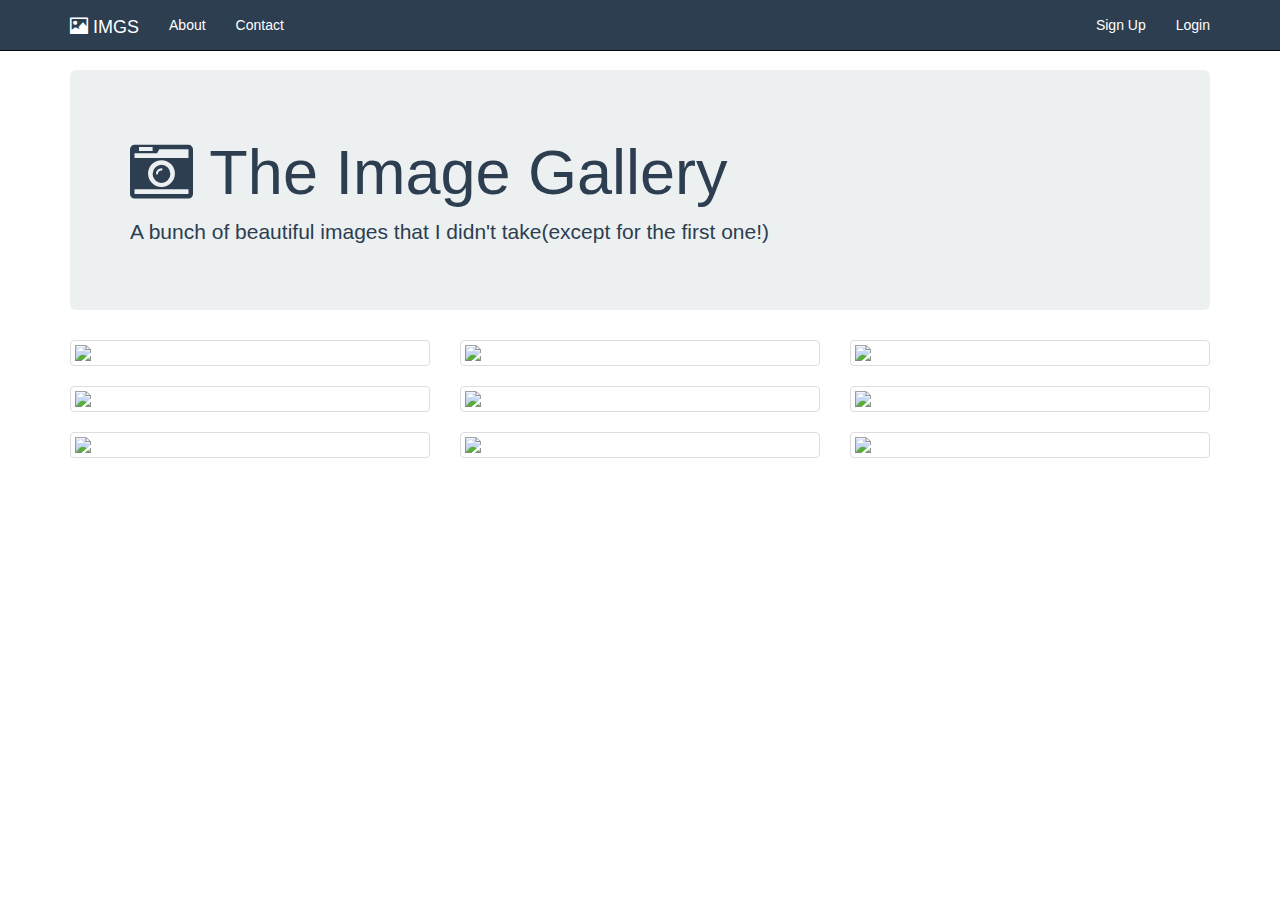
==== index.html @ 9f64c27a "add index file" ====
<!DOCTYPE html>
<html>
<head>
	<title>Bootstrap Navbars</title>
	<link rel="stylesheet" type="text/css" href="https://maxcdn.bootstrapcdn.com/bootstrap/3.3.5/css/bootstrap.min.css">
  <link rel="stylesheet" type="text/css" href="https://maxcdn.bootstrapcdn.com/font-awesome/4.4.0/css/font-awesome.min.css">
  <style type="text/css">
    body { padding-top: 70px; }
    .jumbotron {
      color: #2c3e50;
      background: #ecf0f1;

    }
    .navbar-inverse {
      background: #2c3e50;
      color: white;
    }
    .navbar-inverse .navbar-brand, .navbar-inverse a{
      color:white;
    }
    .navbar-inverse .navbar-nav>li>a {
      color: white;
    } 

  </style>

</head>
<body>
	<nav class="navbar navbar-inverse navbar-fixed-top">
		<div class="container">
			<div class="navbar-header">
				 <button type="button" class="navbar-toggle collapsed" data-toggle="collapse" data-target="#bs-nav-demo" aria-expanded="false">
	        <span class="sr-only">Toggle navigation</span>
	        <span class="icon-bar"></span>
	        <span class="icon-bar"></span>
	        <span class="icon-bar"></span>
	      </button>
				<a href="#" class="navbar-brand"><span class="glyphicon glyphicon-picture"></span> IMGS</a>
			</div>
			<div class="collapse navbar-collapse" id="bs-nav-demo">
				<ul class="nav navbar-nav">
					<li><a href="#">About</a></li>
					<li><a href="#">Contact</a></li>
				</ul>
				<ul class="nav navbar-nav navbar-right">
					<li><a href="#">Sign Up</a></li>
					<li><a href="#">Login</a></li>
				</ul>
			</div>
		</div>
	</nav>

  <div class="container">

  <div class="jumbotron">
    <h1><i class="fa fa-camera-retro"></i></span> The Image Gallery </h1>
    <p>A bunch of beautiful images that I didn't take(except for the first one!)</p> 
  </div>

    <div class="row">
      <div class="col-lg-4 col-sm-6">
        <div class="thumbnail">
          <img src="http://i.imgur.com/qK42fUu.jpg">
        </div>
      </div>
      <div class="col-lg-4 col-sm-6">
        <div class="thumbnail">
          <img src="https://images.unsplash.com/photo-1435771112039-1e5b2bcad966?dpr=2&fit=crop&fm=jpg&h=825&q=50&w=1450">
        </div>
      </div>
      <div class="col-lg-4 col-sm-6">
        <div class="thumbnail">
          <img src="https://images.unsplash.com/photo-1442406964439-e46ab8eff7c4?dpr=2&fit=crop&fm=jpg&h=825&q=50&w=1450">
        </div>
      </div>
      <div class="col-lg-4 col-sm-6">
        <div class="thumbnail">
          <img src="https://images.unsplash.com/photo-1439524970634-649c37a69e5c?ixlib=rb-0.3.5&q=80&fm=jpg&crop=entropy&w=1450&h=825&fit=crop&s=bfda9916c885869b43b70738693428d9">
        </div>
      </div>
      <div class="col-lg-4 col-sm-6">
        <div class="thumbnail">
          <img src="https://images.unsplash.com/photo-1444090542259-0af8fa96557e?dpr=2&fit=crop&fm=jpg&h=825&q=50&w=1450">
        </div>
      </div>
      <div class="col-lg-4 col-sm-6">
        <div class="thumbnail">
          <img src="https://images.unsplash.com/photo-1434543177303-ef2cc7707e0d?dpr=2&fit=crop&fm=jpg&h=825&q=50&w=1450">
        </div>
      </div>
      <div class="col-lg-4 col-sm-6">
        <div class="thumbnail">
          <img src="https://images.unsplash.com/photo-1436262513933-a0b06755c784?dpr=2&fit=crop&fm=jpg&h=825&q=50&w=1450">
        </div>
      </div>
      <div class="col-lg-4 col-sm-6">
        <div class="thumbnail">
          <img src="https://images.unsplash.com/photo-1439396087961-98bc12c21176?dpr=2&fit=crop&fm=jpg&h=825&q=50&w=1450">
        </div>
      </div>
      <div class="col-lg-4 col-sm-6">
        <div class="thumbnail">
          <img src="https://images.unsplash.com/photo-1439694458393-78ecf14da7f9?dpr=2&fit=crop&fm=jpg&h=825&q=50&w=1450">
      </div>
    </div>
  </div>

<script src="https://code.jquery.com/jquery-2.1.4.js"></script>
<script src="https://maxcdn.bootstrapcdn.com/bootstrap/3.3.5/js/bootstrap.min.js"></script>
</body>
</html>
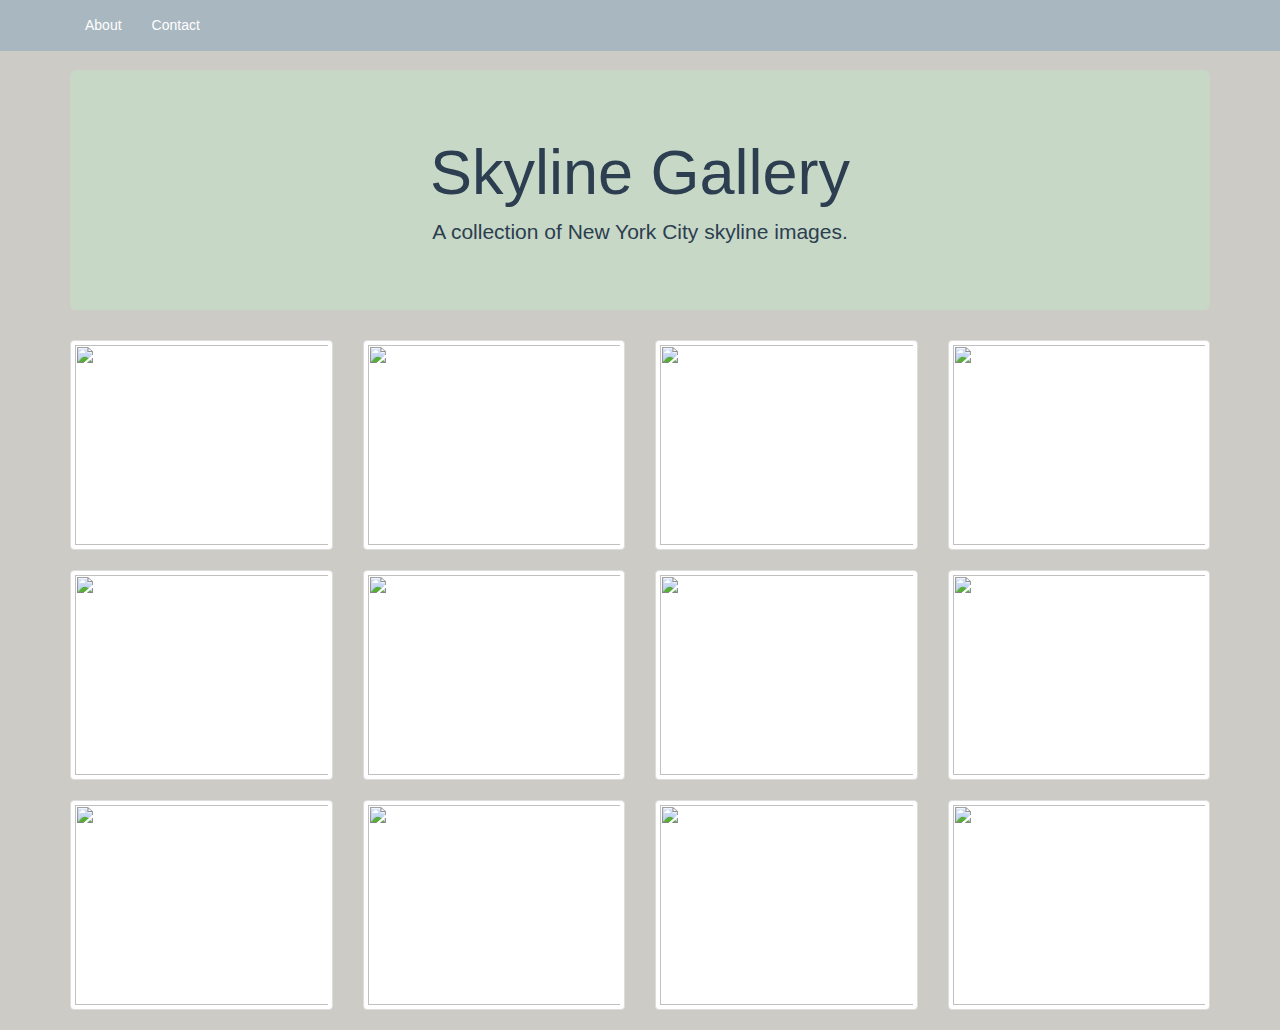
==== commit 3738833b: "first edit" ====
--- a/index.html
+++ b/index.html
@@ -1,110 +1,100 @@
 <!DOCTYPE html>
 <html>
-<head>
-	<title>Bootstrap Navbars</title>
-	<link rel="stylesheet" type="text/css" href="https://maxcdn.bootstrapcdn.com/bootstrap/3.3.5/css/bootstrap.min.css">
-  <link rel="stylesheet" type="text/css" href="https://maxcdn.bootstrapcdn.com/font-awesome/4.4.0/css/font-awesome.min.css">
-  <style type="text/css">
-    body { padding-top: 70px; }
-    .jumbotron {
-      color: #2c3e50;
-      background: #ecf0f1;
-
-    }
-    .navbar-inverse {
-      background: #2c3e50;
-      color: white;
-    }
-    .navbar-inverse .navbar-brand, .navbar-inverse a{
-      color:white;
-    }
-    .navbar-inverse .navbar-nav>li>a {
-      color: white;
-    } 
-
-  </style>
-
-</head>
-<body>
-	<nav class="navbar navbar-inverse navbar-fixed-top">
-		<div class="container">
-			<div class="navbar-header">
-				 <button type="button" class="navbar-toggle collapsed" data-toggle="collapse" data-target="#bs-nav-demo" aria-expanded="false">
-	        <span class="sr-only">Toggle navigation</span>
-	        <span class="icon-bar"></span>
-	        <span class="icon-bar"></span>
-	        <span class="icon-bar"></span>
-	      </button>
-				<a href="#" class="navbar-brand"><span class="glyphicon glyphicon-picture"></span> IMGS</a>
-			</div>
-			<div class="collapse navbar-collapse" id="bs-nav-demo">
-				<ul class="nav navbar-nav">
-					<li><a href="#">About</a></li>
-					<li><a href="#">Contact</a></li>
-				</ul>
-				<ul class="nav navbar-nav navbar-right">
-					<li><a href="#">Sign Up</a></li>
-					<li><a href="#">Login</a></li>
-				</ul>
-			</div>
-		</div>
-	</nav>
-
-  <div class="container">
-
-  <div class="jumbotron">
-    <h1><i class="fa fa-camera-retro"></i></span> The Image Gallery </h1>
-    <p>A bunch of beautiful images that I didn't take(except for the first one!)</p> 
-  </div>
-
-    <div class="row">
-      <div class="col-lg-4 col-sm-6">
-        <div class="thumbnail">
-          <img src="http://i.imgur.com/qK42fUu.jpg">
+    <head>
+        <title>Skyline Gallery</title>
+        <link rel="stylesheet" type="text/css" href="https://maxcdn.bootstrapcdn.com/bootstrap/3.3.5/css/bootstrap.min.css">
+        <link rel="stylesheet" type="text/css" href="https://maxcdn.bootstrapcdn.com/font-awesome/4.4.0/css/font-awesome.min.css">
+        <link rel="stylesheet" type="text/css" href="css/skyline.css">
+    </head>
+    
+    <body>
+        <nav class="navbar navbar-fixed-top">
+            <div class="container">
+			    <div class="navbar-header">
+    			    <button type="button" class="navbar-toggle collapsed" data-toggle="collapse" data-target="#bs-nav-demo" aria-expanded="false">
+            	        <span class="sr-only">Toggle navigation</span>
+            	        <span class="icon-bar"></span>
+            	        <span class="icon-bar"></span>
+            	        <span class="icon-bar"></span>
+    	            </button>
+			    </div>
+			    <div class="collapse navbar-collapse" id="bs-nav-demo">
+    				<ul class="nav navbar-nav">
+    					<li><a href="#">About</a></li>
+    					<li><a href="#">Contact</a></li>
+    				</ul>
+			    </div>
+		    </div>
+	    </nav>
+        <div class="container">
+            <div class="jumbotron">
+                <h1>Skyline Gallery </h1>
+                <p>A collection of New York City skyline images.</p> 
+            </div>
+            <div class="row">
+                <div class="col-lg-3 col-sm-6">
+                    <div class="thumbnail">
+                        <img src="https://static.pexels.com/photos/2324/skyline-buildings-new-york-skyscrapers.jpg">
+                    </div>
+                </div>
+                <div class="col-lg-3 col-sm-6">
+                    <div class="thumbnail">
+                        <img src="https://static.pexels.com/photos/26460/pexels-photo-26460.jpg">
+                    </div>
+                </div>
+                <div class="col-lg-3 col-sm-6">
+                    <div class="thumbnail">
+                        <img src="https://static.pexels.com/photos/1188/city-landmark-lights-night.jpg">
+                    </div>
+                </div>
+                <div class="col-lg-3 col-sm-6">
+                    <div class="thumbnail">
+                        <img src="https://static.pexels.com/photos/12573/photo-1443453489887-98f56bc5bb38.jpeg">
+                    </div>
+                </div>                
+                <div class="col-lg-3 col-sm-6">
+                    <div class="thumbnail">
+                        <img src="https://static.pexels.com/photos/1200/snow-bench-man-person.jpeg">
+                    </div>
+                </div>                
+                <div class="col-lg-3 col-sm-6">
+                    <div class="thumbnail">
+                        <img src="https://static.pexels.com/photos/37646/new-york-skyline-new-york-city-city-37646.jpeg">
+                    </div>
+                </div>                
+                <div class="col-lg-3 col-sm-6">
+                    <div class="thumbnail">
+                        <img src="https://static.pexels.com/photos/7837/pexels-photo.jpg">
+                    </div>
+                </div>                
+                <div class="col-lg-3 col-sm-6">
+                    <div class="thumbnail">
+                        <img src="https://static.pexels.com/photos/25521/pexels-photo-25521.jpg">
+                    </div>
+                </div>                
+                <div class="col-lg-3 col-sm-6">
+                    <div class="thumbnail">
+                        <img src="https://static.pexels.com/photos/105626/pexels-photo-105626.jpeg">
+                    </div>
+                </div>                
+                <div class="col-lg-3 col-sm-6">
+                    <div class="thumbnail">
+                        <img src="https://static.pexels.com/photos/7804/pexels-photo.jpg">
+                    </div>
+                </div>                
+                <div class="col-lg-3 col-sm-6">
+                    <div class="thumbnail">
+                        <img src="https://static.pexels.com/photos/30401/pexels-photo-30401.jpg">
+                    </div>
+                </div>                
+                <div class="col-lg-3 col-sm-6">
+                    <div class="thumbnail">
+                        <img src="https://static.pexels.com/photos/7613/pexels-photo.jpg">
+                    </div>
+                </div>            
+                
+            </div>
         </div>
-      </div>
-      <div class="col-lg-4 col-sm-6">
-        <div class="thumbnail">
-          <img src="https://images.unsplash.com/photo-1435771112039-1e5b2bcad966?dpr=2&fit=crop&fm=jpg&h=825&q=50&w=1450">
-        </div>
-      </div>
-      <div class="col-lg-4 col-sm-6">
-        <div class="thumbnail">
-          <img src="https://images.unsplash.com/photo-1442406964439-e46ab8eff7c4?dpr=2&fit=crop&fm=jpg&h=825&q=50&w=1450">
-        </div>
-      </div>
-      <div class="col-lg-4 col-sm-6">
-        <div class="thumbnail">
-          <img src="https://images.unsplash.com/photo-1439524970634-649c37a69e5c?ixlib=rb-0.3.5&q=80&fm=jpg&crop=entropy&w=1450&h=825&fit=crop&s=bfda9916c885869b43b70738693428d9">
-        </div>
-      </div>
-      <div class="col-lg-4 col-sm-6">
-        <div class="thumbnail">
-          <img src="https://images.unsplash.com/photo-1444090542259-0af8fa96557e?dpr=2&fit=crop&fm=jpg&h=825&q=50&w=1450">
-        </div>
-      </div>
-      <div class="col-lg-4 col-sm-6">
-        <div class="thumbnail">
-          <img src="https://images.unsplash.com/photo-1434543177303-ef2cc7707e0d?dpr=2&fit=crop&fm=jpg&h=825&q=50&w=1450">
-        </div>
-      </div>
-      <div class="col-lg-4 col-sm-6">
-        <div class="thumbnail">
-          <img src="https://images.unsplash.com/photo-1436262513933-a0b06755c784?dpr=2&fit=crop&fm=jpg&h=825&q=50&w=1450">
-        </div>
-      </div>
-      <div class="col-lg-4 col-sm-6">
-        <div class="thumbnail">
-          <img src="https://images.unsplash.com/photo-1439396087961-98bc12c21176?dpr=2&fit=crop&fm=jpg&h=825&q=50&w=1450">
-        </div>
-      </div>
-      <div class="col-lg-4 col-sm-6">
-        <div class="thumbnail">
-          <img src="https://images.unsplash.com/photo-1439694458393-78ecf14da7f9?dpr=2&fit=crop&fm=jpg&h=825&q=50&w=1450">
-      </div>
-    </div>
-  </div>
-
 <script src="https://code.jquery.com/jquery-2.1.4.js"></script>
 <script src="https://maxcdn.bootstrapcdn.com/bootstrap/3.3.5/js/bootstrap.min.js"></script>
 </body>
--- a/css/skyline.css
+++ b/css/skyline.css
@@ -0,0 +1,41 @@
+body { 
+    padding-top: 70px;
+    background: #cccbc6;
+}
+
+.jumbotron {
+    color: #2c3e50;
+    background: #c7d8c6;
+}
+
+.navbar {
+    background: #a9b7c0;
+    color: white;
+}
+
+.navbar .navbar-brand, .navbar a {
+    color:white;
+}
+
+.navbar .navbar-nav>li>a {
+    color: white;
+} 
+
+h1 {  
+    text-align: center;
+}
+
+p {  
+    text-align: center;
+}
+
+.thumbnail img { 
+    min-height:200px; 
+    height:200px; 
+    width: 400px;
+} 
+
+.navbar {
+    border-color: #a9b7c0;
+}
+
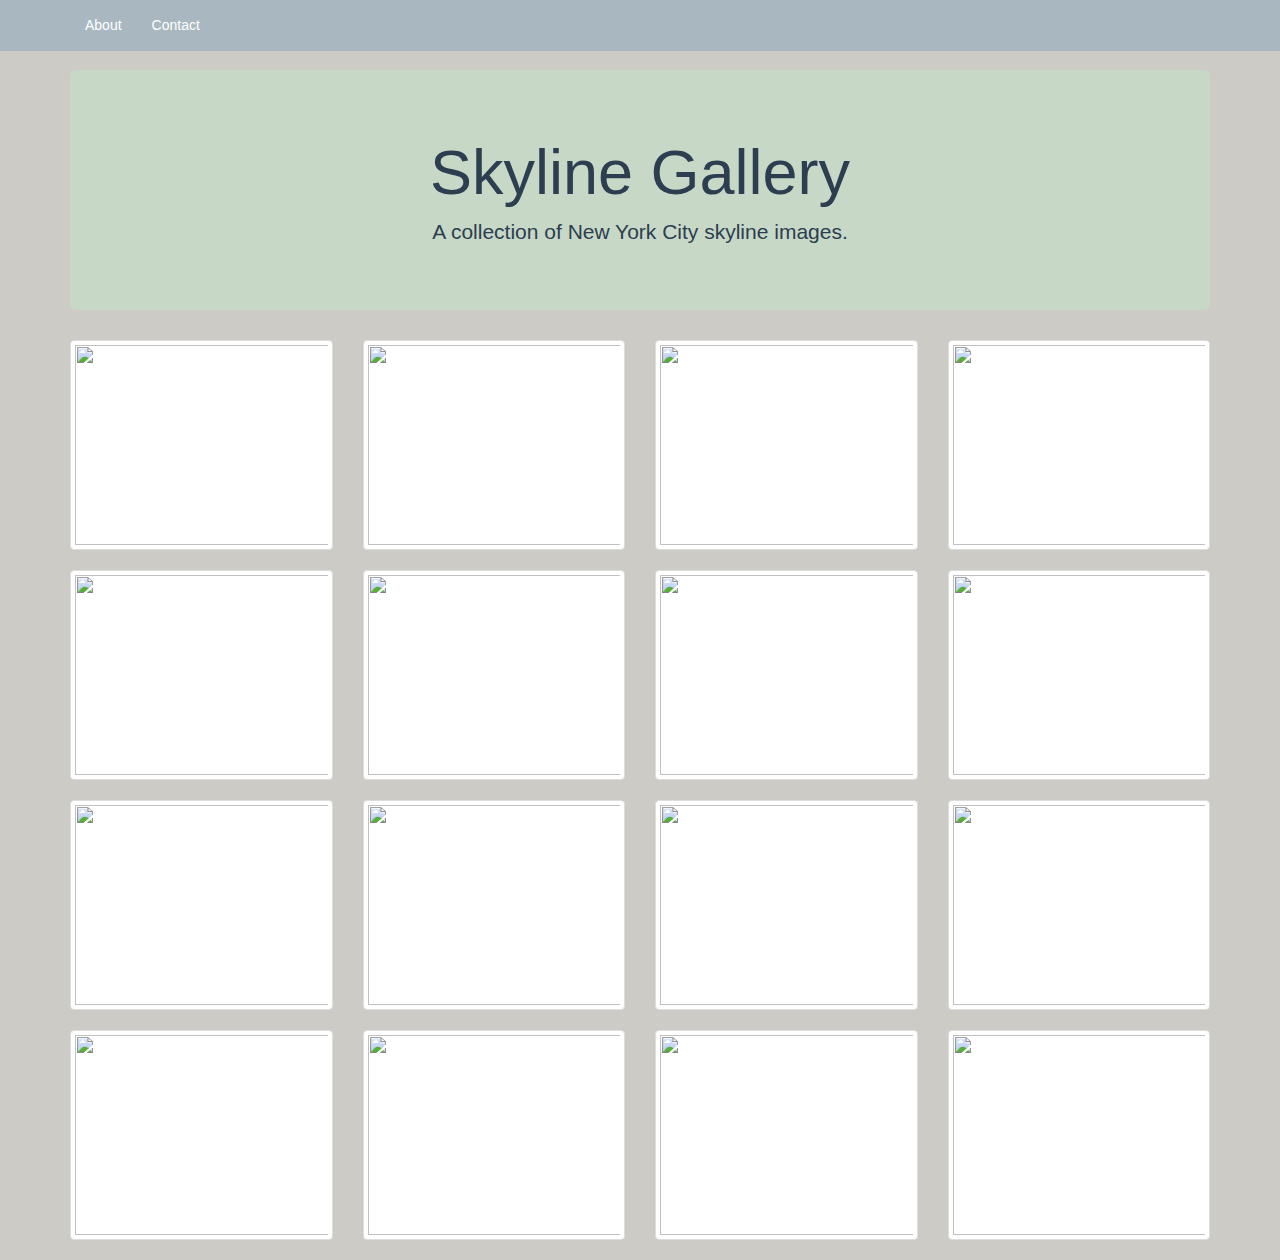
==== commit 5b860ea1: "update about and contact pages" ====
--- a/index.html
+++ b/index.html
@@ -20,8 +20,8 @@
 			    </div>
 			    <div class="collapse navbar-collapse" id="bs-nav-demo">
     				<ul class="nav navbar-nav">
-    					<li><a href="#">About</a></li>
-    					<li><a href="#">Contact</a></li>
+    					<li><a href="about.html">About</a></li>
+    					<li><a href="contact.html">Contact</a></li>
     				</ul>
 			    </div>
 		    </div>
@@ -92,7 +92,26 @@
                         <img src="https://static.pexels.com/photos/7613/pexels-photo.jpg">
                     </div>
                 </div>            
-                
+                <div class="col-lg-3 col-sm-6">
+                    <div class="thumbnail">
+                        <img src="https://static.pexels.com/photos/26690/pexels-photo-26690.jpg">
+                    </div>
+                </div>      
+                <div class="col-lg-3 col-sm-6">
+                    <div class="thumbnail">
+                        <img src="https://static.pexels.com/photos/28221/pexels-photo-28221.jpg">
+                    </div>
+                </div>                   
+                <div class="col-lg-3 col-sm-6">
+                    <div class="thumbnail">
+                        <img src="https://static.pexels.com/photos/2773/city-skyline-skyscrapers-top.jpg">
+                    </div>
+                </div>                   
+                <div class="col-lg-3 col-sm-6">
+                    <div class="thumbnail">
+                        <img src="https://static.pexels.com/photos/1440/city-road-street-buildings.jpg">
+                    </div>
+                </div>   
             </div>
         </div>
 <script src="https://code.jquery.com/jquery-2.1.4.js"></script>
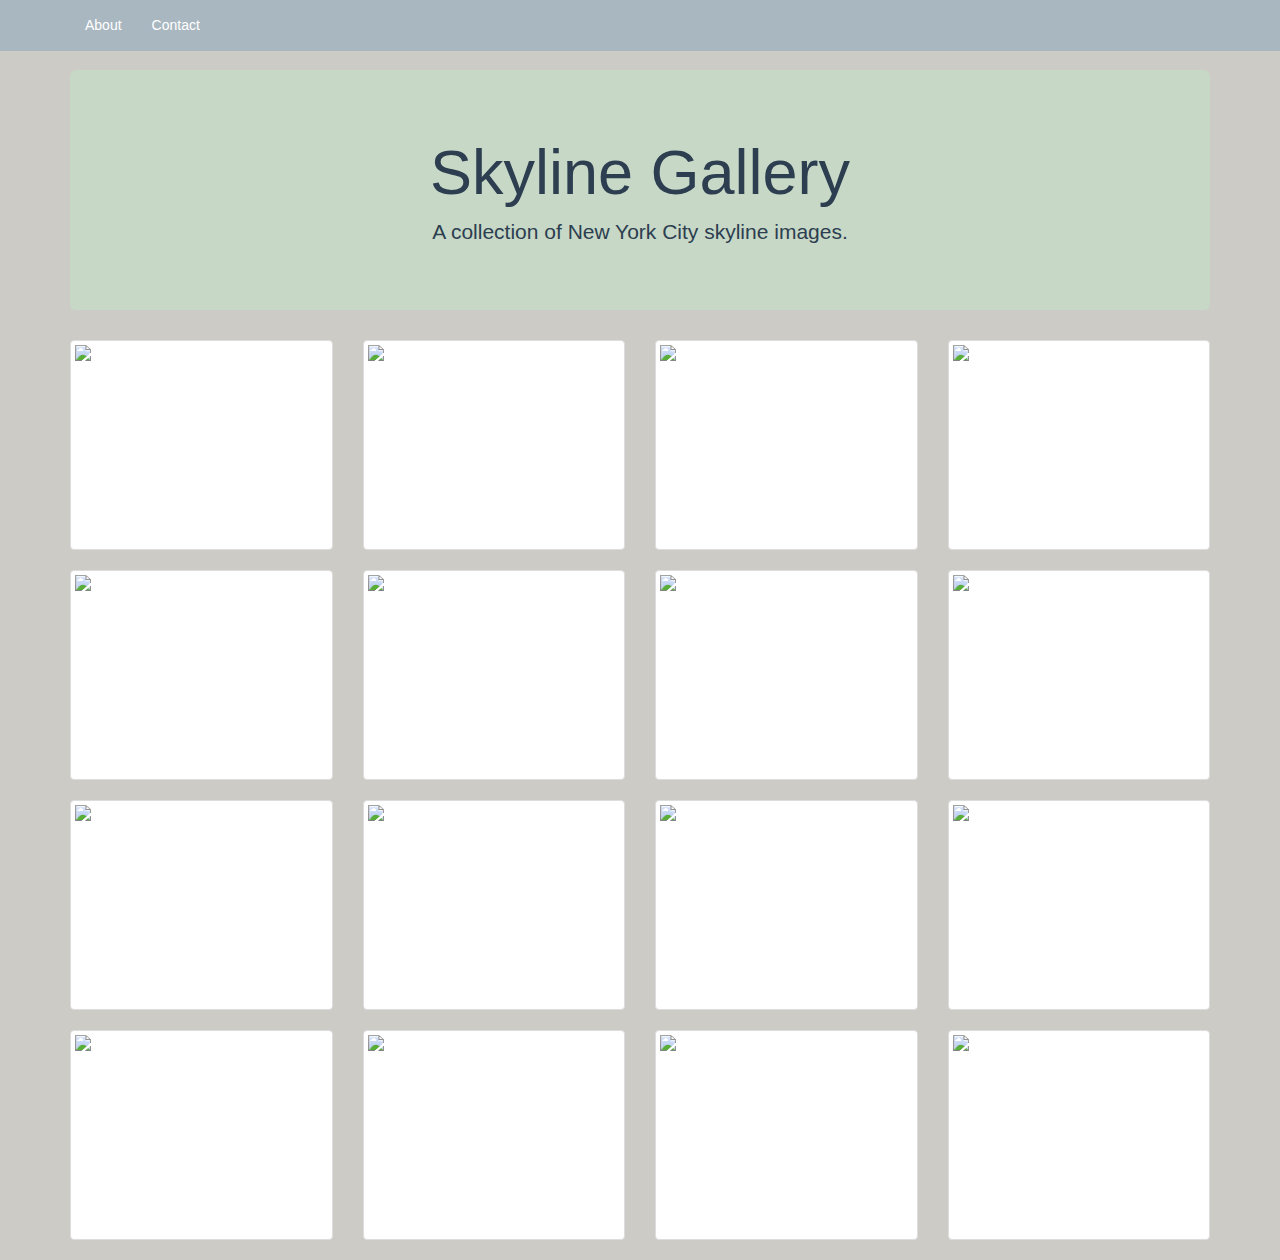
==== commit 5d342a00: "images with lightbox complete" ====
--- a/index.html
+++ b/index.html
@@ -2,9 +2,15 @@
 <html>
     <head>
         <title>Skyline Gallery</title>
+        <!-- jQuery -->
+        <script src="https://code.jquery.com/jquery-2.1.4.js"></script>
+        <!-- Bootstrap -->
         <link rel="stylesheet" type="text/css" href="https://maxcdn.bootstrapcdn.com/bootstrap/3.3.5/css/bootstrap.min.css">
         <link rel="stylesheet" type="text/css" href="https://maxcdn.bootstrapcdn.com/font-awesome/4.4.0/css/font-awesome.min.css">
-        <link rel="stylesheet" type="text/css" href="css/skyline.css">
+        <script src="https://maxcdn.bootstrapcdn.com/bootstrap/3.3.5/js/bootstrap.min.js"></script>
+        <link rel="stylesheet" type="text/css" href="css/skyline.css">       
+        <link rel="stylesheet" type="text/css" href="lightbox-4.0.2/dist/ekko-lightbox.css">
+        <script src="lightbox-4.0.2/dist/ekko-lightbox.js"></script>
     </head>
     
     <body>
@@ -34,88 +40,124 @@
             <div class="row">
                 <div class="col-lg-3 col-sm-6">
                     <div class="thumbnail">
-                        <img src="https://static.pexels.com/photos/2324/skyline-buildings-new-york-skyscrapers.jpg">
+                        <a href="https://static.pexels.com/photos/26460/pexels-photo-26460.jpg" data-toggle="lightbox">
+                            <img src="https://static.pexels.com/photos/26460/pexels-photo-26460.jpg" class="img-fluid">
+                        </a>
+                    </div>
+                </div>         
+                <div class="col-lg-3 col-sm-6">
+                    <div class="thumbnail">
+                        <a href="https://static.pexels.com/photos/2324/skyline-buildings-new-york-skyscrapers.jpg" data-toggle="lightbox">
+                            <img src="https://static.pexels.com/photos/2324/skyline-buildings-new-york-skyscrapers.jpg" class="img-fluid">
+                        </a>
                     </div>
                 </div>
                 <div class="col-lg-3 col-sm-6">
                     <div class="thumbnail">
-                        <img src="https://static.pexels.com/photos/26460/pexels-photo-26460.jpg">
+                        <a href="https://static.pexels.com/photos/1188/city-landmark-lights-night.jpg" data-toggle="lightbox">
+                            <img src="https://static.pexels.com/photos/1188/city-landmark-lights-night.jpg" class="img-fluid">
+                        </a>
                     </div>
                 </div>
                 <div class="col-lg-3 col-sm-6">
                     <div class="thumbnail">
-                        <img src="https://static.pexels.com/photos/1188/city-landmark-lights-night.jpg">
-                    </div>
-                </div>
-                <div class="col-lg-3 col-sm-6">
-                    <div class="thumbnail">
-                        <img src="https://static.pexels.com/photos/12573/photo-1443453489887-98f56bc5bb38.jpeg">
+                        <a href="https://static.pexels.com/photos/12573/photo-1443453489887-98f56bc5bb38.jpeg" data-toggle="lightbox">
+                            <img src="https://static.pexels.com/photos/12573/photo-1443453489887-98f56bc5bb38.jpeg" class="img-fluid">
+                        </a>
                     </div>
                 </div>                
                 <div class="col-lg-3 col-sm-6">
                     <div class="thumbnail">
-                        <img src="https://static.pexels.com/photos/1200/snow-bench-man-person.jpeg">
+                        <a href="https://static.pexels.com/photos/1200/snow-bench-man-person.jpeg" data-toggle="lightbox">
+                            <img src="https://static.pexels.com/photos/1200/snow-bench-man-person.jpeg" class="img-fluid">
+                        </a>
                     </div>
                 </div>                
                 <div class="col-lg-3 col-sm-6">
                     <div class="thumbnail">
-                        <img src="https://static.pexels.com/photos/37646/new-york-skyline-new-york-city-city-37646.jpeg">
+                        <a href="https://static.pexels.com/photos/37646/new-york-skyline-new-york-city-city-37646.jpeg" data-toggle="lightbox">
+                            <img src="https://static.pexels.com/photos/37646/new-york-skyline-new-york-city-city-37646.jpeg" class="img-fluid">
+                        </a>
                     </div>
                 </div>                
                 <div class="col-lg-3 col-sm-6">
                     <div class="thumbnail">
-                        <img src="https://static.pexels.com/photos/7837/pexels-photo.jpg">
+                        <a href="https://static.pexels.com/photos/7837/pexels-photo.jpg" data-toggle="lightbox">
+                            <img src="https://static.pexels.com/photos/7837/pexels-photo.jpg" class="img-fluid">
+                        </a>
                     </div>
                 </div>                
                 <div class="col-lg-3 col-sm-6">
                     <div class="thumbnail">
-                        <img src="https://static.pexels.com/photos/25521/pexels-photo-25521.jpg">
+                        <a href="https://static.pexels.com/photos/25521/pexels-photo-25521.jpg" data-toggle="lightbox">
+                            <img src="https://static.pexels.com/photos/25521/pexels-photo-25521.jpg" class="img-fluid">
+                        </a>
                     </div>
                 </div>                
                 <div class="col-lg-3 col-sm-6">
                     <div class="thumbnail">
-                        <img src="https://static.pexels.com/photos/105626/pexels-photo-105626.jpeg">
+                        <a href="https://static.pexels.com/photos/105626/pexels-photo-105626.jpeg" data-toggle="lightbox">
+                            <img src="https://static.pexels.com/photos/105626/pexels-photo-105626.jpeg" class="img-fluid">
+                        </a>
                     </div>
                 </div>                
                 <div class="col-lg-3 col-sm-6">
                     <div class="thumbnail">
-                        <img src="https://static.pexels.com/photos/7804/pexels-photo.jpg">
+                        <a href="https://static.pexels.com/photos/7804/pexels-photo.jpg" data-toggle="lightbox">
+                            <img src="https://static.pexels.com/photos/7804/pexels-photo.jpg" class="img-fluid">
+                        </a>
                     </div>
                 </div>                
                 <div class="col-lg-3 col-sm-6">
                     <div class="thumbnail">
-                        <img src="https://static.pexels.com/photos/30401/pexels-photo-30401.jpg">
+                        <a href="https://static.pexels.com/photos/30401/pexels-photo-30401.jpg" data-toggle="lightbox">
+                            <img src="https://static.pexels.com/photos/30401/pexels-photo-30401.jpg" class="img-fluid">
+                        </a>
                     </div>
                 </div>                
                 <div class="col-lg-3 col-sm-6">
                     <div class="thumbnail">
-                        <img src="https://static.pexels.com/photos/7613/pexels-photo.jpg">
+                        <a href="https://static.pexels.com/photos/7613/pexels-photo.jpg" data-toggle="lightbox">
+                            <img src="https://static.pexels.com/photos/7613/pexels-photo.jpg" class="img-fluid">
+                        </a>
                     </div>
                 </div>            
                 <div class="col-lg-3 col-sm-6">
                     <div class="thumbnail">
-                        <img src="https://static.pexels.com/photos/26690/pexels-photo-26690.jpg">
+                        <a href="https://static.pexels.com/photos/26690/pexels-photo-26690.jpg" data-toggle="lightbox">
+                            <img src="https://static.pexels.com/photos/26690/pexels-photo-26690.jpg" class="img-fluid">
+                        </a>
                     </div>
                 </div>      
                 <div class="col-lg-3 col-sm-6">
                     <div class="thumbnail">
-                        <img src="https://static.pexels.com/photos/28221/pexels-photo-28221.jpg">
+                        <a href="https://static.pexels.com/photos/28221/pexels-photo-28221.jpg" data-toggle="lightbox">
+                            <img src="https://static.pexels.com/photos/28221/pexels-photo-28221.jpg" class="img-fluid">
+                        </a>
                     </div>
                 </div>                   
                 <div class="col-lg-3 col-sm-6">
                     <div class="thumbnail">
-                        <img src="https://static.pexels.com/photos/2773/city-skyline-skyscrapers-top.jpg">
+                        <a href="https://static.pexels.com/photos/2773/city-skyline-skyscrapers-top.jpg" data-toggle="lightbox">
+                            <img src="https://static.pexels.com/photos/2773/city-skyline-skyscrapers-top.jpg" class="img-fluid">
+                        </a>
                     </div>
                 </div>                   
                 <div class="col-lg-3 col-sm-6">
                     <div class="thumbnail">
-                        <img src="https://static.pexels.com/photos/1440/city-road-street-buildings.jpg">
+                        <a href="https://static.pexels.com/photos/1440/city-road-street-buildings.jpg" data-toggle="lightbox">
+                            <img src="https://static.pexels.com/photos/1440/city-road-street-buildings.jpg" class="img-fluid">
+                        </a>
                     </div>
                 </div>   
             </div>
         </div>
-<script src="https://code.jquery.com/jquery-2.1.4.js"></script>
-<script src="https://maxcdn.bootstrapcdn.com/bootstrap/3.3.5/js/bootstrap.min.js"></script>
+<script>
+$(document).on('click', '[data-toggle="lightbox"]', function(event) {
+    event.preventDefault();
+    $(this).ekkoLightbox();
+});
+</script>
 </body>
 </html>
 
